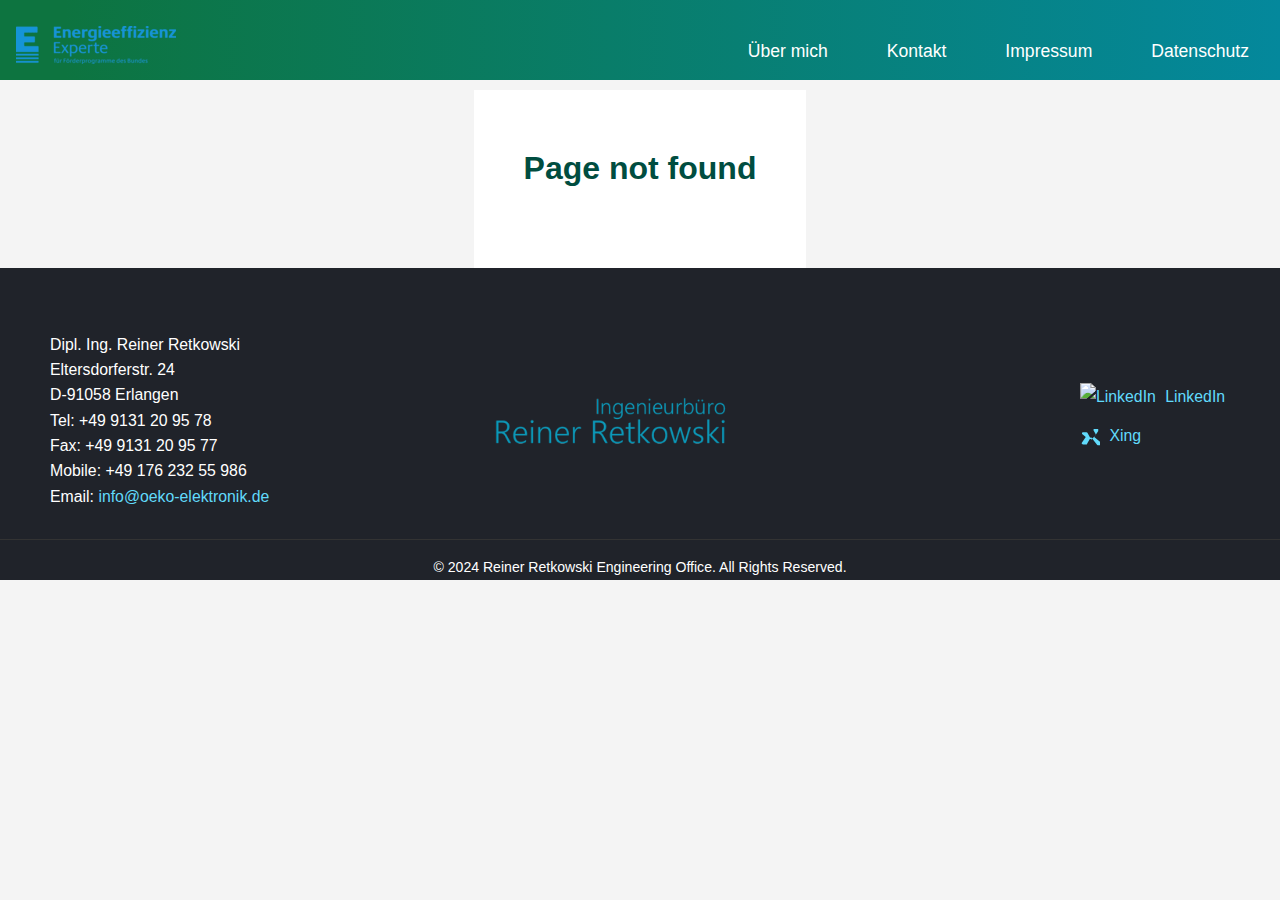
==== info.html @ d30a54ee "earliest v1 addition" ====
<!DOCTYPE html>
<html lang="en">
<head>
  <meta charset="UTF-8">
  <meta name="viewport" content="width=device-width, initial-scale=1.0">
  <title>Information</title>
  <link rel="stylesheet" href="info.css">
  <script src="https://cdn.emailjs.com/dist/email.min.js"></script>
</head>
<body>
  <header class="navbar">
    <div class="container">
        <a href="#" class="logo">
            <img src="/iconsThumbs/EE_Logo_removebg.png" alt="companylogo">
        </a>
        <nav class="nav-links">
            <!-- Highlight the active option dynamically -->
            <a href="about.html" data-page-key="about">Über mich</a>
            <a href="contact.html" data-page-key="contact">Kontakt</a>
            <a href="imprint.html" data-page-key="imprint">Impressum</a>
            <a href="dataProtection.html" data-page-key="dataProtection">Datenschutz</a>
        </nav>
    </div>
</header>

  <main class="main-content">
    <!-- Content will be dynamically injected here -->
  </main>

  <footer class="footer">
    <div class="fcontainer">
      <div class="footer-column contact-info">
        <!-- <h3>Ingenieurbüro Reiner Retkowski</h3> -->
        <p>
          Dipl. Ing. Reiner Retkowski<br>
          Eltersdorferstr. 24<br>
          D-91058 Erlangen<br>
          Tel: +49 9131 20 95 78<br>
          Fax: +49 9131 20 95 77<br>
          Mobile: +49 176 232 55 986<br>
          Email: <a href="mailto:info@oeko-elektronik.de">info@oeko-elektronik.de</a>
        </p>
      </div>
      <div class="footer-column contact-details">
        <img 
                  src="/iconsThumbs/logoretkowski320.png" 
                  alt="LinkedIn" 
                  width="250" 
                  style="vertical-align: middle; margin-right: 5px;"
          >
      </div>
      <div class="footer-column footer-links">
        <nav>
          <ul>
            <li>
              <a href="https://de.linkedin.com/in/reiner-retkowski-65ab5914a" target="_blank">
                <img 
                  src="https://cdn.jsdelivr.net/gh/devicons/devicon/icons/linkedin/linkedin-original.svg" 
                  alt="LinkedIn" 
                  width="20" 
                  height="20"
                  style="vertical-align: middle; margin-right: 5px;"
                >
                LinkedIn
              </a>
            </li>
            <li>
              <a href="https://www.xing.com/profile/Reiner_Retkowski" target="_blank">
                <svg 
                  xmlns="http://www.w3.org/2000/svg" 
                  viewBox="0 0 512 512" 
                  width="20" 
                  height="20" 
                  fill="currentColor" 
                  style="vertical-align: middle; margin-right: 5px;"
                >
                  <path d="M475.084 62.276c-6.95-5.887-15.84-8.84-26.685-8.84h-79.524c-10.246 0-18.004 3.2-22.276 9.592-4.265 6.384-3.642 14.463 1.83 24.236l61.687 111.9v.005L287.91 324.13l-97.647-176.18c-.01-.005-.01-.005-.015-.015l-.04-.07c-5.13-9.292-13.09-13.93-23.862-13.93h-79.52c-10.844 0-19.731 2.946-26.68 8.833-6.937 5.878-10.16 13.765-9.67 23.646.14 3.245 1.25 7.075 3.295 11.45L147.7 256 46.56 403.785c-1.81 3.17-2.81 6.385-3.005 9.66-.66 9.01 2.115 16.99 8.35 23.662 6.937 5.88 15.83 8.84 26.68 8.84h79.52c10.772 0 18.732-4.64 23.867-13.93l.035-.075c.005-.005.005-.005.01-.015l97.64-176.173L430.805 450.55c5.136 9.284 13.09 13.924 23.868 13.924h79.52c10.85 0 19.73-2.96 26.68-8.84 6.93-5.88 10.15-13.765 9.67-23.647-.135-3.235-1.245-7.06-3.29-11.448L364.29 256l100.145-147.786c2.045-4.38 3.15-8.2 3.29-11.45.5-9.876-2.74-17.767-9.675-23.644z" />
                </svg>
                Xing
              </a>
            </li>
          </ul>
        </nav>
      </div>
    </div>
    <div class="footer-bottom">
      <p>&copy; 2024 Reiner Retkowski Engineering Office. All Rights Reserved.</p>
    </div>
  </footer>

  <script src="info.js" defer></script>
</body>
</html>
---- info.css ----
* {
    margin: 0;
    padding: 0;
    box-sizing: border-box;
}

/* Body Styles */
body {
    font-family: 'Arial', sans-serif;
    font-size: 1.1rem;
    color: #555;
    line-height: 1.8;
    background-color: #f4f4f4;
    color: #333;
}

html, body {
    height: 100%;
    display: flex;
    flex-direction: column;
}
/* Navbar Styles */
.navbar {
    position: fixed;
    left: 0;
    right: 0;
    top: 0; /* Initially at the bottom */
    height: 80px; /* Full size when at the bottom */
    background: linear-gradient(to right, 
        rgb(13, 116, 64) 5%, 
        rgb(4, 136, 156) 100%
    );
    color: #fff;
    padding: 10px 0;
    z-index: 1000;
    transition: height 0.3s ease-in-out, padding 0.3s ease-in-out;
}

/* Navbar after scrolling starts (moves to top) */
.navbar.navbar-scrolled {
    bottom: auto; /* Remove bottom positioning when scrolling */
    top: 0;
}

/* Shrinking navbar */
.navbar.navbar-shrink {
    height: 60px; /* Reduced height */
    padding: 5px 0; /* Adjust padding to match new height */
}

/* Navbar content adjustment */
.navbar .logo {
    font-size: 1.5rem; /* Ensure logo remains visible */
}

.navbar .nav-links a {
    margin-left: 1rem; /* Optional adjustment */
}



.navbar.scrolled {
    top: 0; /* Move to top on scroll */
    bottom: auto; /* Remove bottom positioning */
}

.navbar .container {
    display: flex;
    justify-content: space-between;
    align-items: center;
    padding: 1rem;
}

.navbar .logo {
    font-size: 1.5rem;
    font-weight: bold;
    text-decoration: none;
    color: #fff;
}

.navbar .nav-links a {
    text-decoration: none;
    color: #fff;
    margin-left: 1.5rem;
    transition: color 0.3s;
}

.navbar .nav-links a:hover {
    color: #ffcc00;
}

.nav-links a {
    text-decoration: none;
    color: black;
    padding: 10px 15px;
  }
  
.nav-links a:hover {
    color: #ffcc00;
}

.nav-links a.active {
    border-bottom: 2px solid #ffcc00;
}

/* Generic styles for the slider */
.about-slider {
    display: flex;
    flex-direction: column;
    gap: 20px;
    margin: 20px 0;
}

.slide {
    display: flex;
    flex-direction: row;
    gap: 20px;
    padding: 20px;
    background: #f9f9f9;
    border-radius: 10px;
    box-shadow: 0 2px 4px rgba(0, 0, 0, 0.1);
    opacity: 0; /* Hidden by default */
    transition: opacity 0.5s ease-in-out; /* Smooth fade effect */
}

/* Active slide is fully visible */
.slide.active {
  opacity: 1; /* Fully visible when active */
}


.slide img {
    flex: 1;
    max-width: 200px;
    height: auto;
    border-radius: 10px;
    object-fit: cover;
    box-shadow: 0 2px 4px rgba(0, 0, 0, 0.1);
}

.slide-content {
    flex: 2;
    display: flex;
    flex-direction: column;
    justify-content: center;
}

.slide-content h2 {
    margin-bottom: 10px;
    font-size: 1.5rem;
    color: #333;
}

.slide-content p {
    margin-bottom: 10px;
    line-height: 1.6;
    color: #555;
}

/* Main Content Styles */
.main-content {
    margin-top: 90px; /* Offset for fixed navbar */
    padding: 50px;
    background-color: #fff;
    color: #333;
    max-width: 85%;
    margin-left: auto;
    margin-right: auto;
    text-align: justify; /* Justify the text */
}

/* Title Styles */
.main-content h1 {
    font-size: 2rem;
    margin-bottom: 20px;
    color: #004d40;
}

.main-content h2 {
    font-size: 1.5rem;
    margin-bottom: 20px;
    color: #004d40;
}

.main-content h3 {
    margin-bottom: 20px;
    color: #003a30;
}

.card {
    background-color: #fff;
    padding: 20px;
    margin-bottom: 20px;
    border-radius: 8px;
    box-shadow: 0 4px 8px rgba(0, 0, 0, 0.1);
  }
  
  .card h3 {
    font-size: 1.5rem;
    margin-bottom: 10px;
    color: #333;
  }
  
  .card p {
    font-size: 1rem;
    margin-bottom: 8px;
    color: #666;
  }
  
  .card a {
    text-decoration: none;
    color: #0066cc;
    transition: color 0.3s ease;
  }
  
  .card a:hover {
    color: #004999;
  }
  
/* Form Card */
.form-card {
    background-color: #fff;
    padding: 20px;
    border-radius: 8px;
    box-shadow: 0 4px 8px rgba(0, 0, 0, 0.1);
    margin-bottom: 20px;
}
  
.form-card h3 {
    font-size: 1.5rem;
    margin-bottom: 10px;
    color: #333;
}
  
.form-card p {
    font-size: 1rem;
    margin-bottom: 15px;
    color: #555;
}
  
/* Form Group */
.form-group {
    margin-bottom: 20px;
    display: flex; /* Use flexbox to align items horizontally */
    align-items: center; /* Align the label and select vertically center */
}

.form-group label {
    font-size: 1rem;
    color: #333;
    margin-right: 10px; /* Space between label and select */
    white-space: nowrap; /* Prevent the label from wrapping */
}

.form-group select {
    width: auto; /* Adjust width to fit the content */
    padding: 8px;
    font-size: 16px;
    border-radius: 4px;
    border: 1px solid #ccc;
    background-color: white;
    flex-grow: 1; /* Allow select to take available space */
}

/* Style for the select dropdown and its options */
.form-group select option[value="Ich stimme zu"]:checked {
    background-color: #4CAF50; /* Green background for 'I agree' option */
    color: white;
}

.form-group select option[value="Nicht einverstanden"]:checked {
    background-color: #af534c; /* Red background for 'Not agreed' option */
    color: white;
}

.form-group select:focus {
    border-color: #4CAF50; /* Green border when select box is focused */
}
  
/* General Input/Checkbox Styles */
.form-group input[type="text"],
.form-group input[type="email"],
.form-group textarea {
    width: 100%;
    padding: 10px;
    border: 1px solid #ccc;
    border-radius: 5px;
    font-size: 1rem;
    color: #333;
}

.form-group input[type="checkbox"] {
    margin-right: 10px;
}

.form-group button {
    background-color: #4CAF50;
    color: white;
    padding: 10px 20px;
    font-size: 1rem;
    border: none;
    border-radius: 5px;
    cursor: pointer;
    transition: background-color 0.3s ease;
}
  
.form-group button:hover {
    background-color: #45a049;
}

/* Button styles */
#button {
    display: inline-flex;
    align-items: center;
    justify-content: center;
    padding: 10px 20px;
    font-size: 1rem;
    color: white;
    background-color: #4CAF50;
    border: none;
    border-radius: 5px;
    cursor: pointer;
    transition: background-color 0.3s ease;
    gap: 8px;
    overflow: visible;
}

#button:disabled {
    background-color: #45a049;
    cursor: not-allowed;
}

  
  /* Media Query for Small Screens */
  @media (max-width: 768px) {
    .main-content {
      padding: 20px;
    }
  
    .form-card {
      padding: 15px;
      margin-bottom: 15px;
    }
  
    .form-card h3 {
      font-size: 1.3rem;
    }
  
    .form-group input[type="text"],
    .form-group input[type="email"],
    .form-group textarea,
    .form-group select {
      font-size: 0.95rem;
    }
  }

  
ul.square-list {
    list-style-type: square; /* Square bullet style */
    padding-left: 20px; /* Add indentation */
    color: #333; /* Text color */
    font-size: 16px; /* Font size */
  }
  
  ul.square-list li {
    margin-bottom: 20px; /* Space between items */
  }

/* General Table Styling */
.cookie-table {
    width: 100%;
    border-collapse: collapse;
    margin-top: 20px;
    background-color: #f8f9fa; /* Light background */
    color: #212529; /* Dark text */
    font-size: 1rem;
    text-align: left;
  }
  
  /* Header Styling */
  .cookie-table th {
    background-color: #343a40; /* Dark header background */
    color: #ffffff; /* White text */
    padding: 10px 15px;
    text-transform: uppercase;
    font-weight: bold;
  }
  
  /* Row Styling */
  .cookie-table td {
    padding: 10px 15px;
    border: 1px solid #dee2e6; /* Light gray border */
  }
  
  .cookie-table tr:nth-child(even) {
    background-color: #f1f3f5; /* Light gray for alternating rows */
  }
  
  .cookie-table tr:hover {
    background-color: #e9ecef; /* Slightly darker gray on hover */
  }
  
  
/* Paragraph Styles */
.main-content p {
    font-size: 1.1rem;
    margin-bottom: 20px;
    line-height: 1.8;
}
  
  /* Footer Columns */
/* General Footer Styling */
/* General Footer Styling */
.footer {
    background-color: #20232a;
    color: #ffffff;

    font-family: Arial, sans-serif;
  }
  
  .fcontainer {
    display: flex;
    justify-content: space-around; /* Spread items farther apart */
    align-items: center;; /* Align items to the top */
    flex-wrap: wrap; /* Allow wrapping for small screens */
    gap: 40px; /* Add spacing between columns */
    padding-top: 4rem;
  }
  
  /* Footer Columns */
  .footer-column {
    flex: 1; /* Ensure equal width for all columns */
    max-width: 300px; /* Limit width for readability */
    min-width: 200px; /* Prevent columns from shrinking too much */
  }
  
  /* Contact Info Styling */
  .contact-info h3 {
    font-size: 1.5em;
    margin-bottom: 10px;
    color: #61dafb;
  }
  
  .contact-info p,
  .contact-details p {
    line-height: 1.6;
    font-size: 0.9em;
  }
  
  .contact-info a,
  .contact-details a {
    color: #61dafb;
    text-decoration: none;
  }
  
  .contact-info a:hover,
  .contact-details a:hover {
    text-decoration: underline;
  }
  
  /* Footer Links Styling */
  .footer-links nav ul {
    list-style: none;
    padding: 0;
  }
  
  .footer-links nav ul li {
    margin-bottom: 8px;
    margin-left:50%;
  }
  
  .footer-links nav ul li a {
    color: #61dafb;
    text-decoration: none;
    font-size: 0.9em;
  }
  
  .footer-links nav ul li a:hover {
    text-decoration: underline;
  }
  
  /* Footer Bottom */
  .footer-bottom {
    margin-top: 30px;
    text-align: center;
    font-size: 0.8em;
    border-top: 1px solid #333;
    padding-top: 15px;
  } 
/* Responsive Styles */
@media (max-width: 768px) {
    .navbar .nav-links {
        display: none;
    }

    .info-content {
        padding: 1rem;
    }

    .info-images {
        flex-direction: column;
        align-items: center;
    }

    .info-images img {
        max-width: 90%;
    }

    .info-header h1 {
        font-size: 2rem;
    }

    .info-header p {
        font-size: 1rem;
    }

    .info-content h2 {
        font-size: 1.5rem;
    }

    .info-content p {
        font-size: 1rem;
    }
}
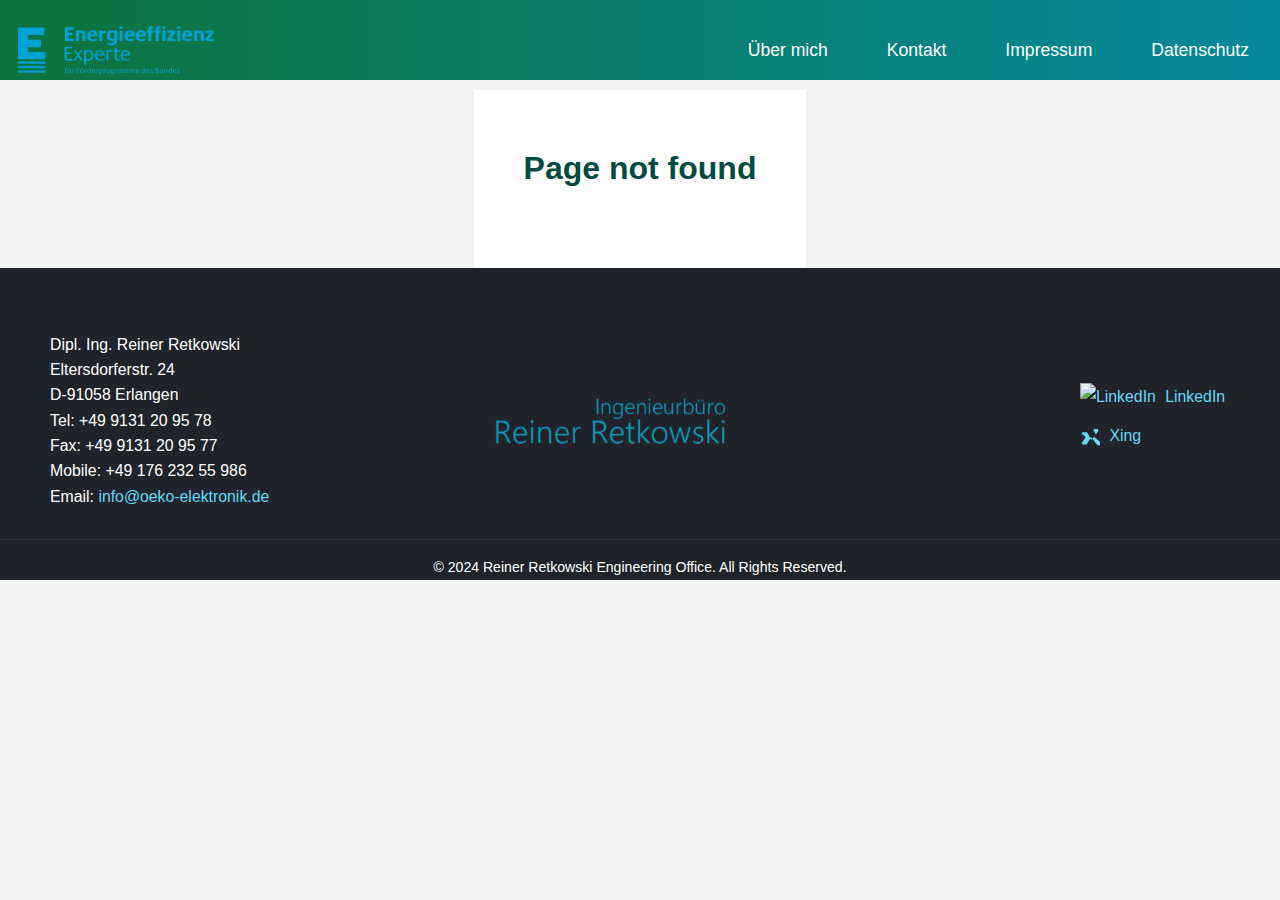
==== commit 9ad3ec22: "Add files via upload" ====
--- a/info.html
+++ b/info.html
@@ -10,18 +10,23 @@
 <body>
   <header class="navbar">
     <div class="container">
-        <a href="#" class="logo">
-            <img src="/iconsThumbs/EE_Logo_removebg.png" alt="companylogo">
-        </a>
-        <nav class="nav-links">
-            <!-- Highlight the active option dynamically -->
-            <a href="about.html" data-page-key="about">Über mich</a>
-            <a href="contact.html" data-page-key="contact">Kontakt</a>
-            <a href="imprint.html" data-page-key="imprint">Impressum</a>
-            <a href="dataProtection.html" data-page-key="dataProtection">Datenschutz</a>
-        </nav>
+      <a href="https://zippy-biscochitos-9c342d.netlify.app/" class="logo">
+        <img src="iconsThumbs/energieeffizienzexperte-logo.svg" alt="companylogo" />
+      </a>
+      <button class="hamburger" aria-label="Toggle Navigation">
+        <span></span> <!-- First part of hamburger -->
+        <span></span> <!-- Middle part -->
+        <span></span> <!-- Last part of hamburger -->
+      </button>
+      <nav class="nav-links">
+        <a href="javascript:void(0)" data-page-key="about">Über mich</a>
+        <a href="javascript:void(0)" data-page-key="contact">Kontakt</a>
+        <a href="javascript:void(0)" data-page-key="imprint">Impressum</a>
+        <a href="javascript:void(0)" data-page-key="dataProtection">Datenschutz</a>
+      </nav>
     </div>
-</header>
+  </header>   
+
 
   <main class="main-content">
     <!-- Content will be dynamically injected here -->
--- a/info.css
+++ b/info.css
@@ -42,15 +42,12 @@
     top: 0;
 }
 
-/* Shrinking navbar */
-.navbar.navbar-shrink {
-    height: 60px; /* Reduced height */
-    padding: 5px 0; /* Adjust padding to match new height */
-}
-
 /* Navbar content adjustment */
-.navbar .logo {
-    font-size: 1.5rem; /* Ensure logo remains visible */
+.navbar .logo img {
+  display: block; /* Ensure it is displayed */
+  width: 200px; /* Allow intrinsic width */
+  height: auto; /* Allow intrinsic height */
+  max-width: 100%; /* Prevent oversizing */ 
 }
 
 .navbar .nav-links a {
@@ -331,30 +328,6 @@
 }
 
   
-  /* Media Query for Small Screens */
-  @media (max-width: 768px) {
-    .main-content {
-      padding: 20px;
-    }
-  
-    .form-card {
-      padding: 15px;
-      margin-bottom: 15px;
-    }
-  
-    .form-card h3 {
-      font-size: 1.3rem;
-    }
-  
-    .form-group input[type="text"],
-    .form-group input[type="email"],
-    .form-group textarea,
-    .form-group select {
-      font-size: 0.95rem;
-    }
-  }
-
-  
 ul.square-list {
     list-style-type: square; /* Square bullet style */
     padding-left: 20px; /* Add indentation */
@@ -487,38 +460,163 @@
     border-top: 1px solid #333;
     padding-top: 15px;
   } 
-/* Responsive Styles */
-@media (max-width: 768px) {
-    .navbar .nav-links {
-        display: none;
-    }
-
-    .info-content {
-        padding: 1rem;
-    }
-
-    .info-images {
-        flex-direction: column;
-        align-items: center;
-    }
-
-    .info-images img {
-        max-width: 90%;
-    }
-
-    .info-header h1 {
-        font-size: 2rem;
-    }
-
-    .info-header p {
-        font-size: 1rem;
-    }
-
-    .info-content h2 {
-        font-size: 1.5rem;
-    }
-
-    .info-content p {
-        font-size: 1rem;
-    }
-}
+  
+/* Hide the hamburger button on larger screens */
+@media screen and (min-width: 769px) {
+    .hamburger {
+      display: none; /* Completely hide on larger screens */
+    }
+}
+@media screen and (max-width: 768px) {
+    /* Navbar */
+    .navbar {
+      height: 60px; /* Adjusted height */
+      padding: 0 10px;
+      display: flex;
+      align-items: center;
+      justify-content: space-between;
+    }
+  
+    .navbar .logo img {
+      width: 100px; /* Adjusted size for mobile */
+    }
+  
+    /* Hamburger Icon */
+    .hamburger {
+        display: block; /* Show only on mobile */
+        font-size: 1.8rem; /* Slightly bigger */
+        color: white;
+        cursor: pointer;
+        background: none;
+        border: none;
+        z-index: 1000; /* Keep on top */
+        position: absolute; /* Position it absolutely within the navbar */
+        right: 10px; /* Align it to the right side */
+        top: 50%; /* Vertically center */
+        transform: translateY(-50%); /* Adjust for perfect centering */
+      }
+  
+    /* Change hamburger to X when active */
+    .hamburger.active span:nth-child(1) {
+      transform: rotate(45deg);
+      position: absolute;
+      top: 0;
+    }
+    .hamburger.active span:nth-child(2) {
+      opacity: 0; /* Hide the middle line */
+    }
+    .hamburger.active span:nth-child(3) {
+      transform: rotate(-45deg);
+      position: absolute;
+      top: 0;
+    }
+  
+    .hamburger span {
+      display: block;
+      width: 30px;
+      height: 4px;
+      background-color: white;
+      margin: 6px 0;
+      transition: transform 0.3s, opacity 0.3s;
+    }
+  
+    /* Navigation Menu */
+    .nav-links {
+      display: none; /* Hidden by default */
+      position: absolute;
+      top: 60px; /* Position directly below the navbar */
+      left: 0;
+      width: 100%;
+      background: linear-gradient(to right, rgb(13, 116, 64) 5%, rgb(4, 136, 156) 100%);
+      flex-direction: column; /* Stack links vertically */
+      padding: 10px 0;
+      box-shadow: 0 4px 6px rgba(0, 0, 0, 0.1);
+      z-index: 999;
+      border-bottom-left-radius: 40px; /* Bottom left corner */
+      border-bottom-right-radius: 40px; /* Bottom right corner */
+    }
+  
+    .nav-links a {
+      padding: 10px;
+      color: white;
+      text-align: center;
+      text-decoration: none;
+      font-size: 1rem;
+    }
+  
+    .nav-links a:hover {
+      background: rgba(255, 204, 0, 0.8); /* Highlight effect on hover */
+      color: #000;
+    }
+  
+    /* Show menu when active */
+    .nav-links.active {
+      display: flex;
+    }
+
+    .footer {
+      padding: 20px;
+      background-color: #20232a; /* Keep the same background color */
+    }
+  
+    .fcontainer {
+      flex-direction: column; /* Stack elements vertically */
+      gap: 20px; /* Add spacing between sections */
+      padding-top: 10px;
+    }
+  
+    /* Move footer-links to the top */
+    .footer-links {
+      order: 1; /* Set order to display first */
+      text-align: center; /* Center-align links for better appearance */
+      /* margin-bottom: 20px; */
+    }
+  
+    .footer-links nav ul {
+      padding: 0;
+      margin: 0;
+      list-style: none;
+    }
+  
+    .footer-links nav ul li {
+      margin: 10px 0; /* Add spacing between links */
+    }
+  
+    .footer-links nav ul li a {
+      font-size: 1em;
+      color: #61dafb; /* Keep link color consistent */
+      text-decoration: none;
+    }
+  
+    .footer-links nav ul li a:hover {
+      text-decoration: underline;
+    }
+  
+    /* Align contact-info and contact-details */
+    .contact-info {
+      order: 2; /* Display below links */
+      text-align: left; /* Keep address left-aligned */
+      margin-bottom: 20px;
+    }
+  
+    .contact-details {
+      order: 3; /* Display below contact-info */
+      display: flex;
+      justify-content: center; /* Center the logo */
+    }
+  
+    .contact-details img {
+      max-width: 80%;
+      height: auto; /* Maintain aspect ratio */
+    }
+  
+    /* Footer-bottom centered */
+    .footer-bottom {
+      order: 4; /* Display last */
+      font-size: 0.9em;
+      text-align: center;
+      margin-top: 20px;
+      border-top: 1px solid #333;
+      padding-top: 15px;
+    }
+  }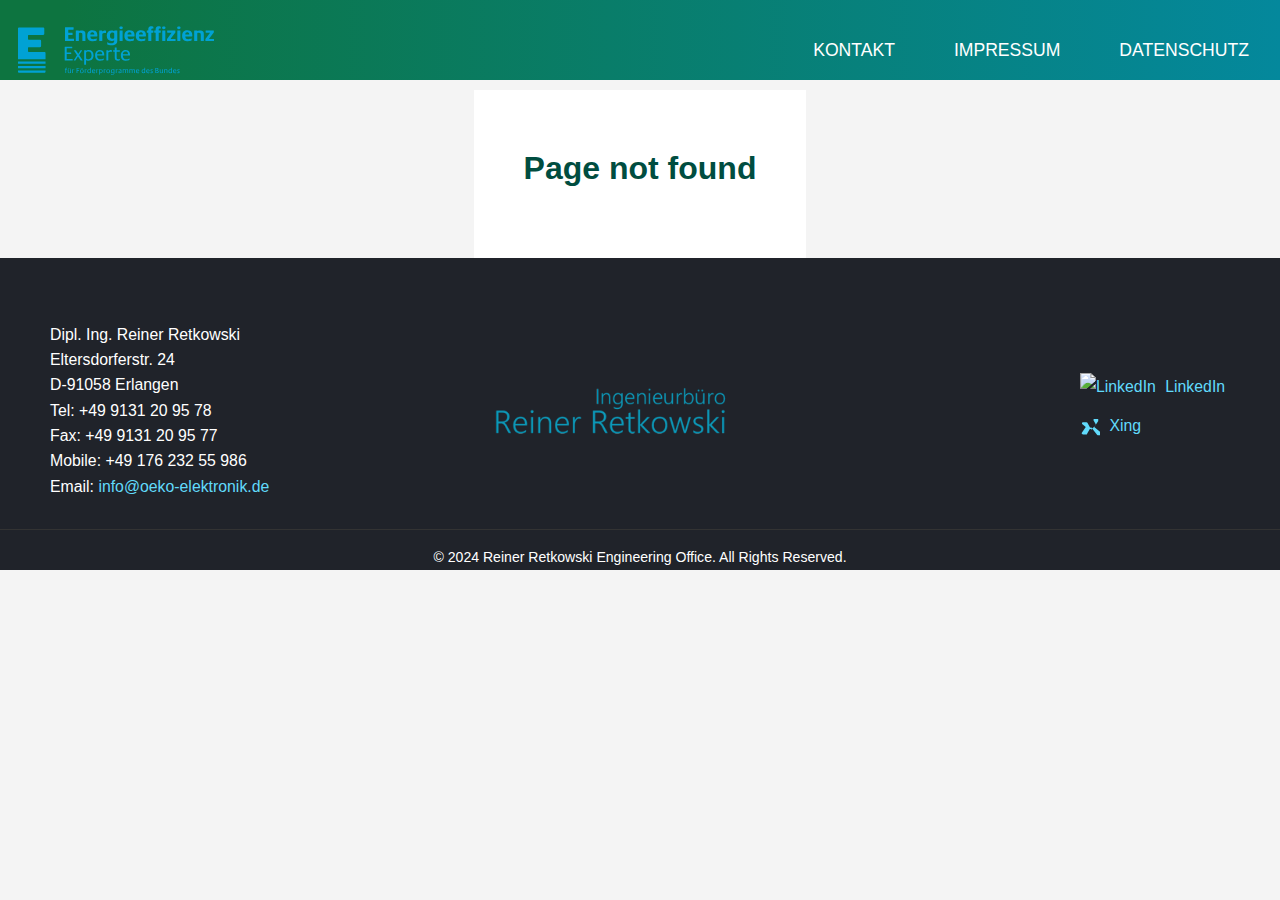
==== commit e908c6e2: "corrected changes Push" ====
--- a/info.html
+++ b/info.html
@@ -19,7 +19,7 @@
         <span></span> <!-- Last part of hamburger -->
       </button>
       <nav class="nav-links">
-        <a href="javascript:void(0)" data-page-key="about">Über mich</a>
+        <!-- <a href="javascript:void(0)" data-page-key="about">Über mich</a> -->
         <a href="javascript:void(0)" data-page-key="contact">Kontakt</a>
         <a href="javascript:void(0)" data-page-key="imprint">Impressum</a>
         <a href="javascript:void(0)" data-page-key="dataProtection">Datenschutz</a>
@@ -47,12 +47,14 @@
         </p>
       </div>
       <div class="footer-column contact-details">
-        <img 
-                  src="/iconsThumbs/logoretkowski320.png" 
-                  alt="LinkedIn" 
-                  width="250" 
-                  style="vertical-align: middle; margin-right: 5px;"
-          >
+        <a href="https://zippy-biscochitos-9c342d.netlify.app/" class="logo">
+          <img 
+                    src="/iconsThumbs/logoretkowski320.png" 
+                    alt="LinkedIn" 
+                    width="250" 
+                    style="vertical-align: middle; margin-right: 5px;"
+            >
+        </a>
       </div>
       <div class="footer-column footer-links">
         <nav>
--- a/info.css
+++ b/info.css
@@ -34,6 +34,7 @@
     padding: 10px 0;
     z-index: 1000;
     transition: height 0.3s ease-in-out, padding 0.3s ease-in-out;
+    text-transform: uppercase;
 }
 
 /* Navbar after scrolling starts (moves to top) */
@@ -169,13 +170,13 @@
 /* Title Styles */
 .main-content h1 {
     font-size: 2rem;
-    margin-bottom: 20px;
+    margin-bottom: 10px;
     color: #004d40;
 }
 
 .main-content h2 {
     font-size: 1.5rem;
-    margin-bottom: 20px;
+    margin-bottom: 10px;
     color: #004d40;
 }
 
@@ -185,35 +186,39 @@
 }
 
 .card {
-    background-color: #fff;
-    padding: 20px;
-    margin-bottom: 20px;
-    border-radius: 8px;
-    box-shadow: 0 4px 8px rgba(0, 0, 0, 0.1);
-  }
-  
-  .card h3 {
-    font-size: 1.5rem;
-    margin-bottom: 10px;
-    color: #333;
-  }
-  
-  .card p {
-    font-size: 1rem;
-    margin-bottom: 8px;
-    color: #666;
-  }
-  
-  .card a {
-    text-decoration: none;
-    color: #0066cc;
-    transition: color 0.3s ease;
-  }
-  
-  .card a:hover {
-    color: #004999;
-  }
-  
+  background-color: #fff;
+  padding: 20px;
+  margin-bottom: 20px;
+  border-radius: 8px;
+  box-shadow: 0 4px 8px rgba(0, 0, 0, 0.1);
+  line-height: 1.4; /* Use a relative value instead of fixed px */
+}
+
+.card h3 {
+  font-size: 1.5rem;
+  margin-bottom: 10px;
+  color: #333;
+  line-height: 1.3; /* Consistent with overall spacing */
+}
+
+.card p {
+  font-size: 1rem;
+  /* margin-bottom: 5px; */
+  color: #666;
+  line-height: 1.4; /* Relative value for readability */
+}
+
+.card a {
+  text-decoration: none;
+  color: #0066cc;
+  transition: color 0.3s ease;
+  line-height: 1.4; /* Match with text elements */
+}
+
+.card a:hover {
+  color: #004999;
+}
+
 /* Form Card */
 .form-card {
     background-color: #fff;
@@ -468,6 +473,11 @@
     }
 }
 @media screen and (max-width: 768px) {
+    html, body {
+      width: 100%;
+      overflow-x: hidden;
+    }
+
     /* Navbar */
     .navbar {
       height: 60px; /* Adjusted height */
@@ -532,8 +542,8 @@
       padding: 10px 0;
       box-shadow: 0 4px 6px rgba(0, 0, 0, 0.1);
       z-index: 999;
-      border-bottom-left-radius: 40px; /* Bottom left corner */
-      border-bottom-right-radius: 40px; /* Bottom right corner */
+      border-bottom-left-radius: 10px; /* Bottom left corner */
+      border-bottom-right-radius: 10px; /* Bottom right corner */
     }
   
     .nav-links a {
@@ -553,6 +563,83 @@
     .nav-links.active {
       display: flex;
     }
+
+    .about-slider {
+      flex-direction: column; /* Stack slides vertically */
+      gap: 10px; /* Reduce gap */
+  }
+
+  .slide {
+      flex-direction: column; /* Stack content vertically */
+      padding: 15px; /* Adjust padding */
+  }
+
+  .slide img {
+      max-width: 100%; /* Make image responsive */
+      margin-bottom: 10px; /* Add spacing below image */
+  }
+
+  .slide-content {
+      align-items: flex-start; /* Align content to the left */
+  }
+
+  .main-content {
+      padding: 20px; /* Reduce padding for smaller screens */
+      font-size: 14px; /* Adjust font size for readability */
+  }
+
+  .main-content h1,
+  .main-content h2 {
+      font-size: 16px; /* Adjust title size */
+  }
+
+.main-content p{
+  font-size: 14px;
+}
+  .form-group {
+      flex-direction: column; /* Stack label and input vertically */
+      align-items: flex-start; /* Align to the start */
+  }
+
+  .form-group label {
+      margin-bottom: 5px; /* Add spacing below label */
+  }
+
+  .form-group select {
+      width: 100%; /* Full-width dropdown */
+  }
+
+  .card {
+      padding: 15px; /* Adjust padding */
+      margin-bottom: 15px; /* Adjust spacing */
+  }
+
+  .card h3 {
+      font-size: 1.2rem; /* Reduce title size */
+  }
+
+  .cookie-table {
+      font-size: 8px; /* Reduce font size for table */
+  }
+
+  .cookie-table th,
+  .cookie-table td {
+      padding: 8px; /* Adjust padding */
+  }
+
+  #button {
+      width: 100%; /* Full-width button */
+      padding: 12px; /* Adjust padding */
+      font-size: 1rem; /* Adjust font size */
+  }
+
+  ul.square-list {
+      font-size: 14px; /* Adjust font size for smaller screens */
+  }
+
+  ul.square-list li {
+      margin-bottom: 15px; /* Reduce space between items */
+  }
 
     .footer {
       padding: 20px;
